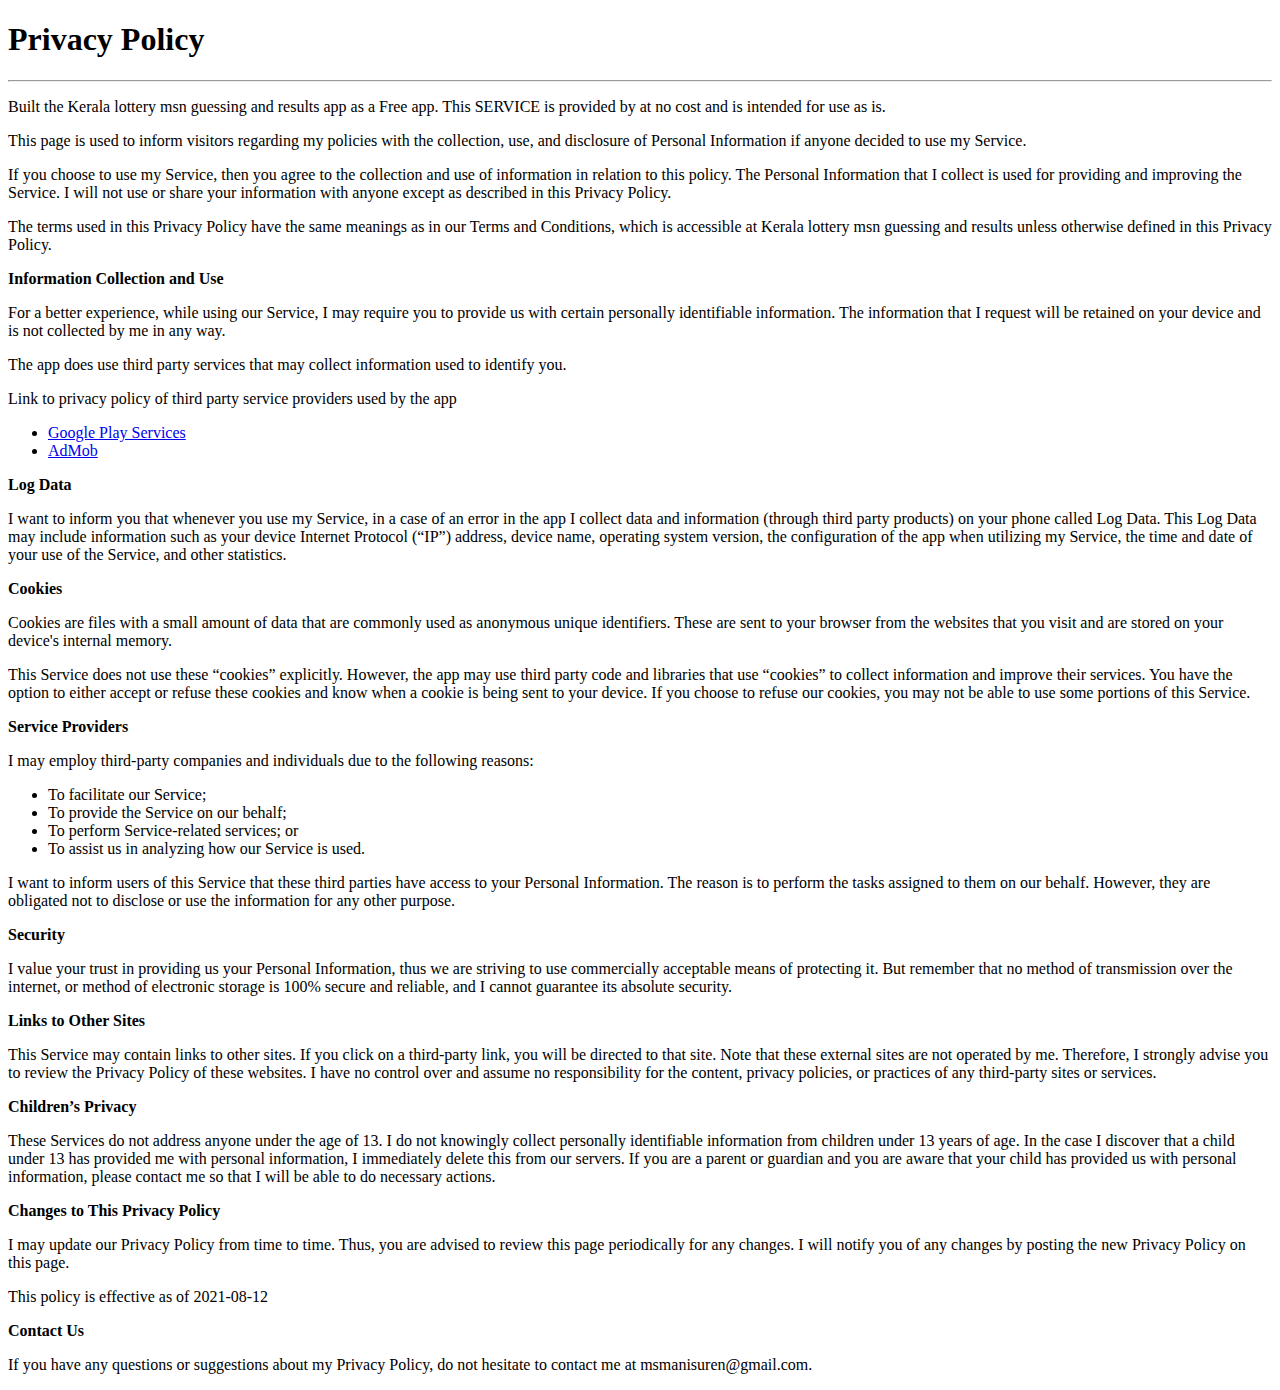
==== privacy.html @ 60143457 "Create privacy.html" ====
<!DOCTYPE html>
<html lang="en">

<head>
    <meta charset="UTF-8">
    <meta http-equiv="X-UA-Compatible" content="IE=edge">
    <meta name="viewport" content="width=device-width, initial-scale=1.0">
    <title>Privacy Policy</title>
    <link rel="stylesheet" href="style.css">
</head>

<body>
    <h1>Privacy Policy</h1>
    <hr>
    <p>
        Built the Kerala lottery msn guessing and results app as a Free app. This SERVICE is provided by at no cost and is intended for use as is.
    </p>
    <p>
        This page is used to inform visitors regarding my policies with the collection, use, and disclosure of Personal Information if anyone decided to use my Service.
    </p>
    <p>
        If you choose to use my Service, then you agree to the collection and use of information in relation to this policy. The Personal Information that I collect is used for providing and improving the Service. I will not use or share your information with
        anyone except as described in this Privacy Policy.
    </p>
    <p>
        The terms used in this Privacy Policy have the same meanings as in our Terms and Conditions, which is accessible at Kerala lottery msn guessing and results unless otherwise defined in this Privacy Policy.
    </p>
    <p><strong>Information Collection and Use</strong></p>
    <p>
        For a better experience, while using our Service, I may require you to provide us with certain personally identifiable information. The information that I request will be retained on your device and is not collected by me in any way.
    </p>
    <div>
        <p>
            The app does use third party services that may collect information used to identify you.
        </p>
        <p>
            Link to privacy policy of third party service providers used by the app
        </p>
        <ul>
            <li><a href="https://www.google.com/policies/privacy/" target="_blank" rel="noopener noreferrer">Google Play Services</a></li>
            <li><a href="https://support.google.com/admob/answer/6128543?hl=en" target="_blank" rel="noopener noreferrer">AdMob</a></li>
            <!---->
            <!---->
            <!---->
            <!---->
            <!---->
            <!---->
            <!---->
            <!---->
            <!---->
            <!---->
            <!---->
            <!---->
            <!---->
            <!---->
            <!---->
            <!---->
            <!---->
            <!---->
            <!---->
            <!---->
            <!---->
            <!---->
            <!---->
            <!---->
            <!---->
        </ul>
    </div>
    <p><strong>Log Data</strong></p>
    <p>
        I want to inform you that whenever you use my Service, in a case of an error in the app I collect data and information (through third party products) on your phone called Log Data. This Log Data may include information such as your device Internet Protocol
        (“IP”) address, device name, operating system version, the configuration of the app when utilizing my Service, the time and date of your use of the Service, and other statistics.
    </p>
    <p><strong>Cookies</strong></p>
    <p>
        Cookies are files with a small amount of data that are commonly used as anonymous unique identifiers. These are sent to your browser from the websites that you visit and are stored on your device's internal memory.
    </p>
    <p>
        This Service does not use these “cookies” explicitly. However, the app may use third party code and libraries that use “cookies” to collect information and improve their services. You have the option to either accept or refuse these cookies and know when
        a cookie is being sent to your device. If you choose to refuse our cookies, you may not be able to use some portions of this Service.
    </p>
    <p><strong>Service Providers</strong></p>
    <p>
        I may employ third-party companies and individuals due to the following reasons:
    </p>
    <ul>
        <li>To facilitate our Service;</li>
        <li>To provide the Service on our behalf;</li>
        <li>To perform Service-related services; or</li>
        <li>To assist us in analyzing how our Service is used.</li>
    </ul>
    <p>
        I want to inform users of this Service that these third parties have access to your Personal Information. The reason is to perform the tasks assigned to them on our behalf. However, they are obligated not to disclose or use the information for any other
        purpose.
    </p>
    <p><strong>Security</strong></p>
    <p>
        I value your trust in providing us your Personal Information, thus we are striving to use commercially acceptable means of protecting it. But remember that no method of transmission over the internet, or method of electronic storage is 100% secure and
        reliable, and I cannot guarantee its absolute security.
    </p>
    <p><strong>Links to Other Sites</strong></p>
    <p>
        This Service may contain links to other sites. If you click on a third-party link, you will be directed to that site. Note that these external sites are not operated by me. Therefore, I strongly advise you to review the Privacy Policy of these websites.
        I have no control over and assume no responsibility for the content, privacy policies, or practices of any third-party sites or services.
    </p>
    <p><strong>Children’s Privacy</strong></p>
    <p>
        These Services do not address anyone under the age of 13. I do not knowingly collect personally identifiable information from children under 13 years of age. In the case I discover that a child under 13 has provided me with personal information, I immediately
        delete this from our servers. If you are a parent or guardian and you are aware that your child has provided us with personal information, please contact me so that I will be able to do necessary actions.
    </p>
    <p><strong>Changes to This Privacy Policy</strong></p>
    <p>
        I may update our Privacy Policy from time to time. Thus, you are advised to review this page periodically for any changes. I will notify you of any changes by posting the new Privacy Policy on this page.
    </p>
    <p>This policy is effective as of 2021-08-12</p>
    <p><strong>Contact Us</strong></p>
    <p>
        If you have any questions or suggestions about my Privacy Policy, do not hesitate to contact me at msmanisuren@gmail.com.
</body>

</html>
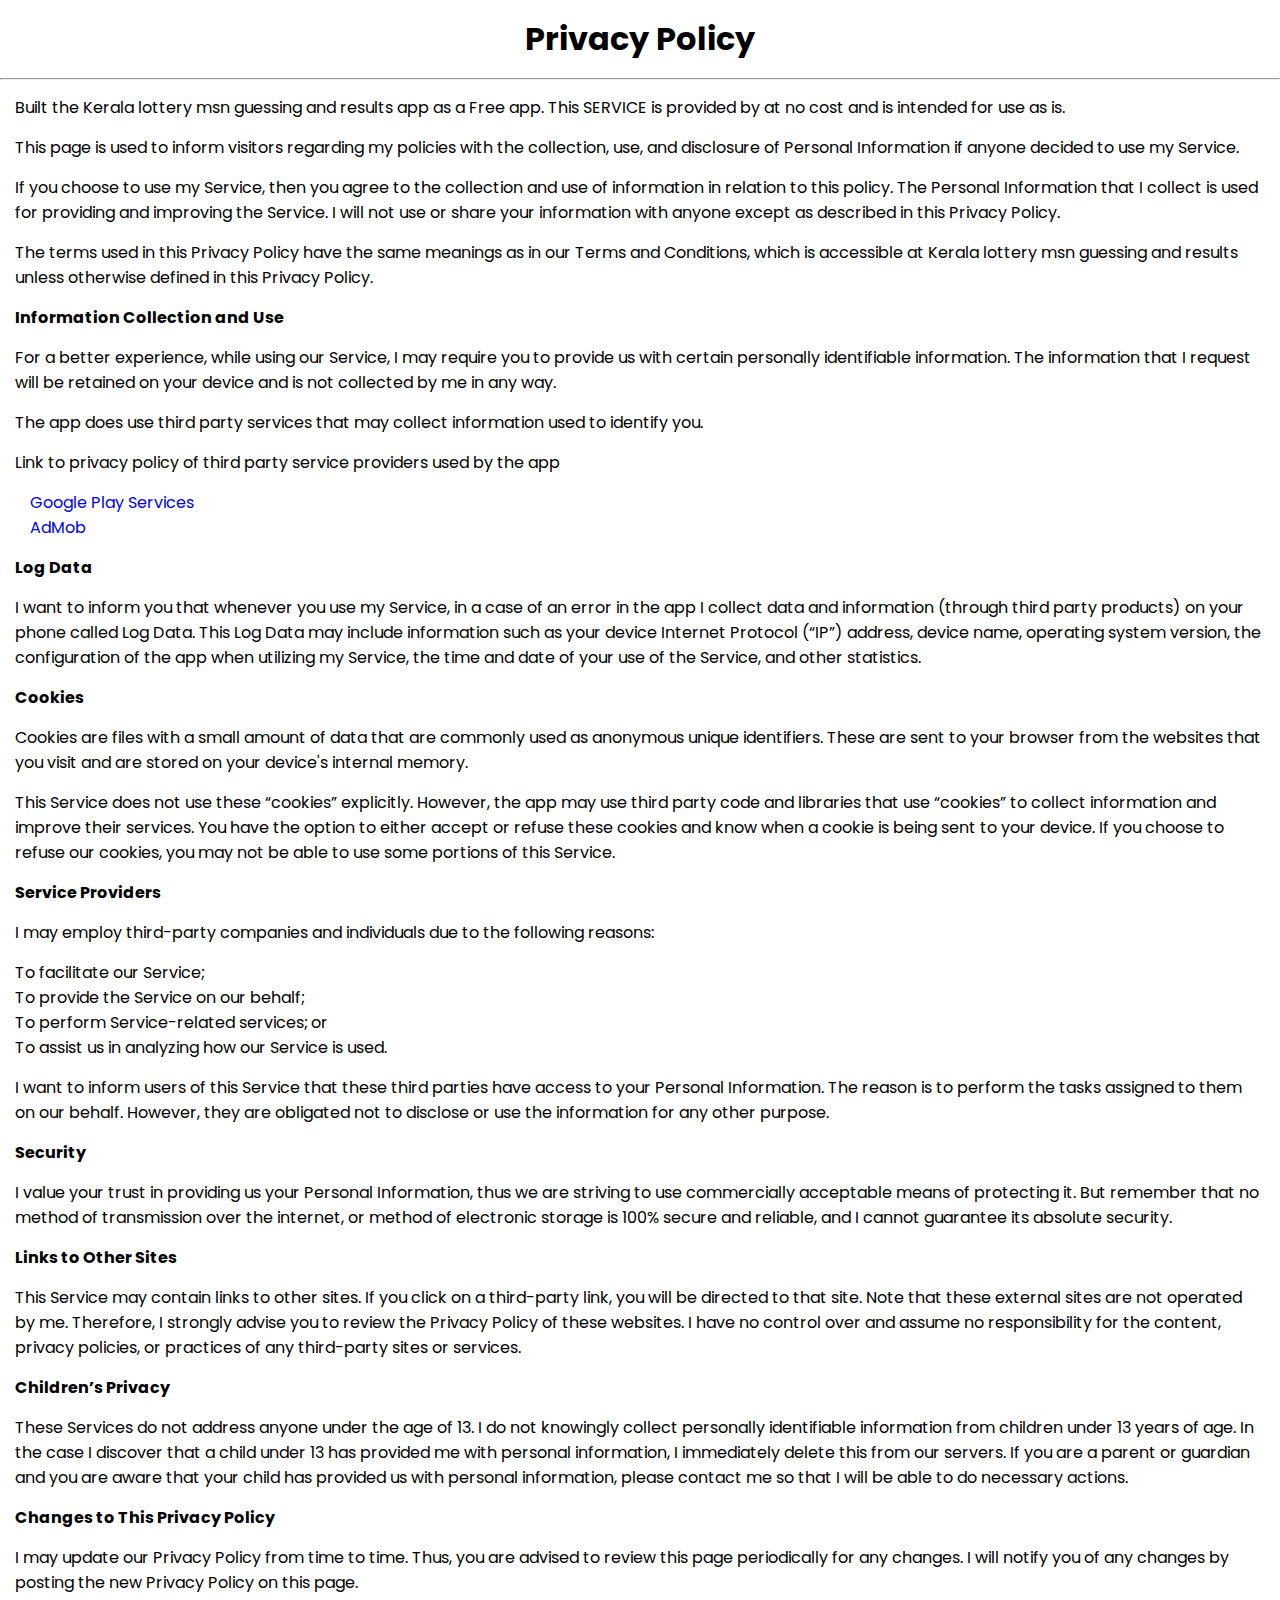
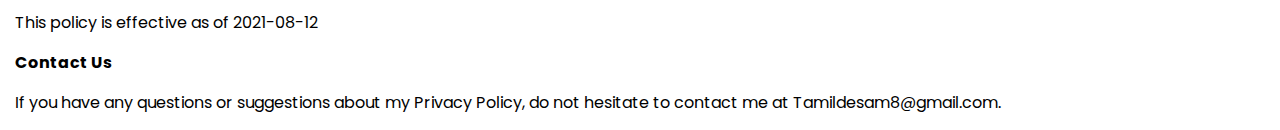
==== commit ec82cd2a: "Update privacy.html" ====
--- a/privacy.html
+++ b/privacy.html
@@ -115,7 +115,7 @@
     <p>This policy is effective as of 2021-08-12</p>
     <p><strong>Contact Us</strong></p>
     <p>
-        If you have any questions or suggestions about my Privacy Policy, do not hesitate to contact me at msmanisuren@gmail.com.
+        If you have any questions or suggestions about my Privacy Policy, do not hesitate to contact me at Tamildesam8@gmail.com.
 </body>
 
 </html>
--- a/style.css
+++ b/style.css
@@ -0,0 +1,46 @@
+@import url('https://fonts.googleapis.com/css2?family=Poppins&display=swap');
+* {
+    margin: 0px;
+    padding: 0px;
+}
+
+:root {
+    --font1: 'Poppins', sans-serif;
+}
+
+
+/* Privacy Policy css */
+
+h1 {
+    text-align: center;
+    font-family: var(--font1);
+    margin-top: 15px;
+    margin-bottom: 15px;
+}
+
+p {
+    font-family: var(--font1);
+    margin-top: 15px;
+    margin-bottom: 15px;
+    margin-left: 15px;
+    margin-right: 15px;
+}
+
+a {
+    text-decoration: none;
+    margin-left: 15px;
+    margin-right: 15px;
+    font-family: var(--font1);
+}
+
+ul {
+    text-decoration: none;
+    margin-left: 15px;
+    margin-right: 15px;
+    font-family: var(--font1);
+}
+
+li {
+    text-decoration: none;
+    list-style: none;
+}
